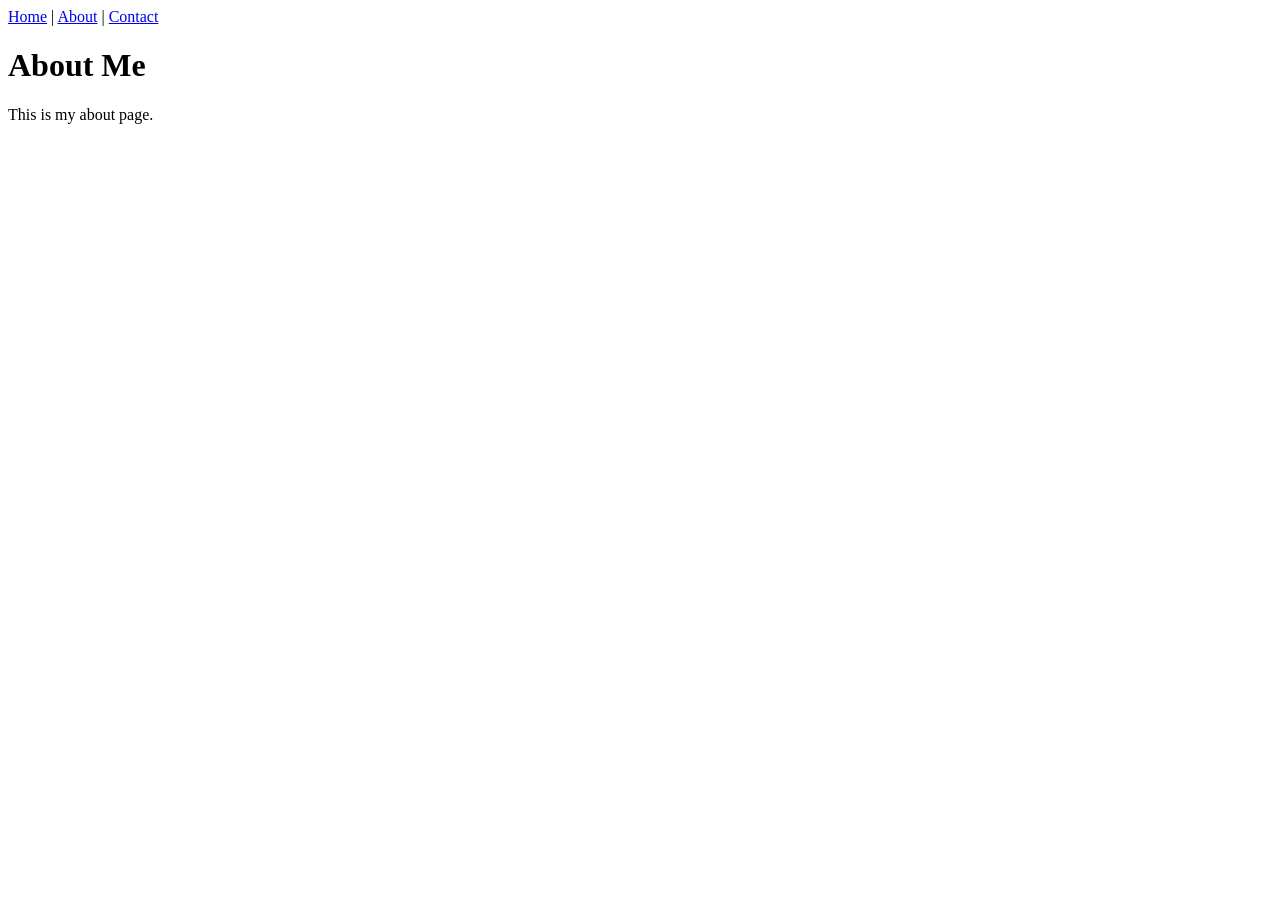
==== about.html @ d397bc39 "Add about.html with basic structure and content" ====
<!DOCTYPE html>
<html lang="en">
<head>
  <meta charset="UTF-8">
  <meta name="viewport" content="width=device-width, initial-scale=1.0">
  <title>About</title>
</head>
<body>

<header>
  <nav>
    <a href="index.html">Home</a> |
    <a href="about.html">About</a> |
    <a href="contact.html">Contact</a>
  </nav>
</header>

<main>
  <h1>About Me</h1>
  <p>This is my about page.</p>
</main>

</body>
</html>
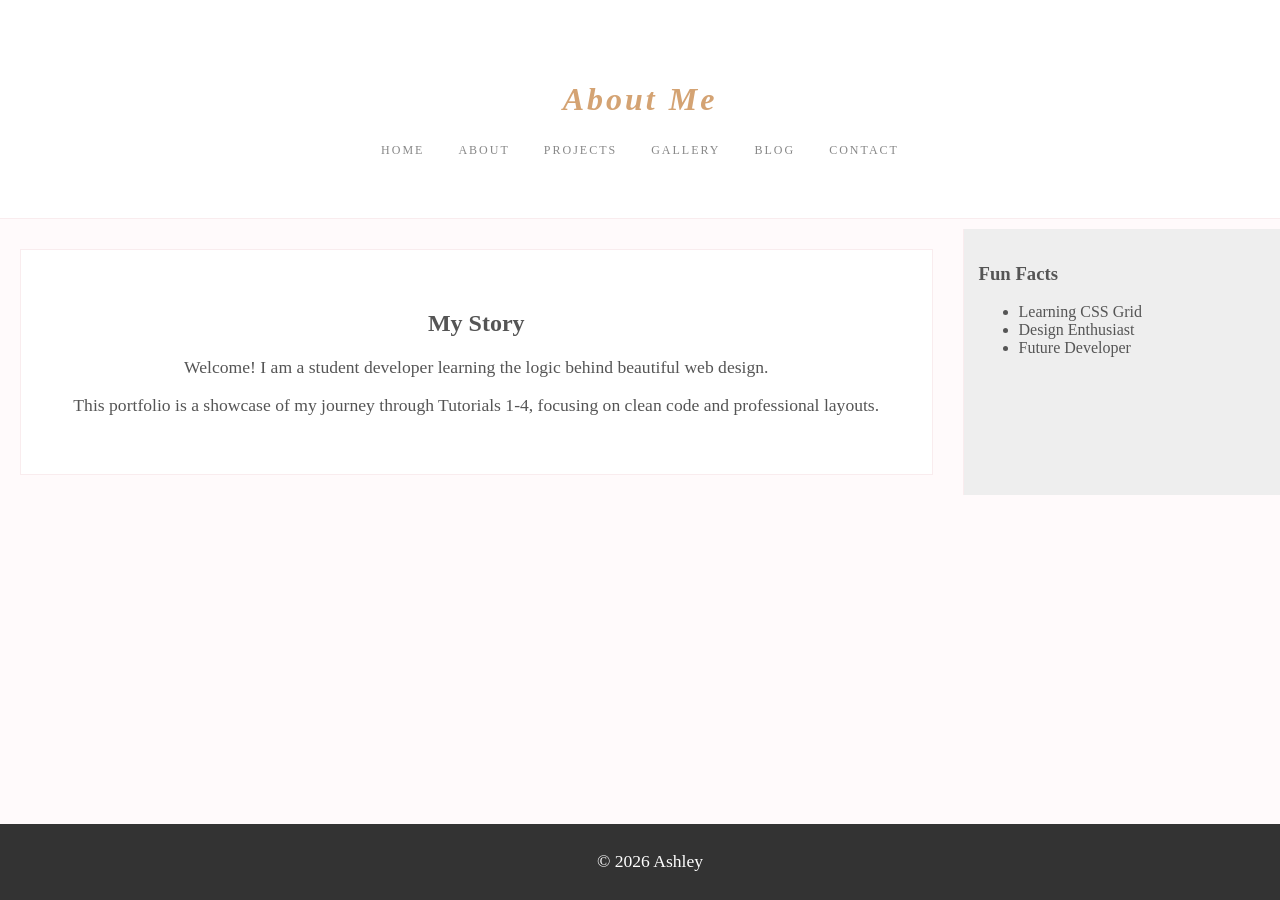
==== commit 2b0b6785: "Revamp About page with new structure and details Updated the About page layout and content." ====
--- a/about.html
+++ b/about.html
@@ -1,24 +1,47 @@
 <!DOCTYPE html>
 <html lang="en">
 <head>
-  <meta charset="UTF-8">
-  <meta name="viewport" content="width=device-width, initial-scale=1.0">
-  <title>About</title>
+    <meta charset="UTF-8">
+    <meta name="viewport" content="width=device-width, initial-scale=1.0">
+    <title>About Me | Ashley's Portfolio</title>
+    <link rel="stylesheet" href="styles.css">
 </head>
 <body>
 
-<header>
-  <nav>
-    <a href="index.html">Home</a> |
-    <a href="about.html">About</a> |
-    <a href="contact.html">Contact</a>
-  </nav>
-</header>
+    <div class="container">
+        <header>
+            <h1>About Me</h1>
+            <nav>
+                <a href="index.html">Home</a>
+                <a href="about.html">About</a>
+                <a href="projects.html">Projects</a>
+                <a href="gallery.html">Gallery</a>
+                <a href="blog.html">Blog</a>
+                <a href="contact.html">Contact</a>
+            </nav>
+        </header>
 
-<main>
-  <h1>About Me</h1>
-  <p>This is my about page.</p>
-</main>
+        <main>
+            <section>
+                <h2>My Story</h2>
+                <p>Welcome! I am a student developer learning the logic behind beautiful web design.</p>
+                <p>This portfolio is a showcase of my journey through Tutorials 1-4, focusing on clean code and professional layouts.</p>
+            </section>
+        </main>
+
+        <aside>
+            <h3>Fun Facts</h3>
+            <ul>
+                <li>Learning CSS Grid</li>
+                <li>Design Enthusiast</li>
+                <li>Future Developer</li>
+            </ul>
+        </aside>
+
+        <footer>
+            <p>&copy; 2026 Ashley</p>
+        </footer>
+    </div>
 
 </body>
 </html>
--- a/styles.css
+++ b/styles.css
@@ -0,0 +1,158 @@
+body {
+    font-family: 'Playfair Display', serif; 
+    background-color: #fffafb; /* Soft blush pink */
+    color: #555;
+    margin: 0;
+}
+
+header {
+    grid-area: header;
+    background-color: #ffffff; 
+    padding: 60px 0;
+    text-align: center;
+    border-bottom: 1px solid #f9ecee; 
+}
+
+header h1 {
+    color: #d4a373; /* Rose gold color */
+    font-style: italic;
+    letter-spacing: 3px;
+    text-transform: none; /* Keeps it soft and cursive-like */
+}
+
+nav a {
+    color: #888;
+    text-transform: uppercase;
+    font-size: 0.75rem;
+    letter-spacing: 2px;
+    text-decoration: none;
+    margin: 0 15px;
+    transition: 0.3s;
+}
+
+nav a:hover {
+    color: #d4a373;
+}
+
+main {
+    grid-area: main;
+    background: #ffffff;
+    padding: 40px;
+    margin: 20px;
+    border: 1px solid #f9ecee;
+    text-align: center;
+}
+
+aside {
+    grid-area: aside;
+    background-color: #fff;
+    border-left: 1px solid #f9ecee;
+    padding: 20px;
+}
+footer {
+    background-color: #333;
+    color: white;
+    text-align: center;
+    padding: 10px;
+    position: fixed;
+    bottom: 0;
+    width: 100%;
+}
+p {
+    font-size: 1.1em;
+}
+
+a {
+    color: #4CAF50;
+    text-decoration: none;
+}
+
+a:hover {
+    text-decoration: underline;
+}
+img {
+    border: 5px solid #4CAF50;
+    border-radius: 10px;
+}
+main a[href^="mailto:"] {
+    color: #ff5722;
+    font-weight: bold;
+}
+.projects-grid {
+    display: grid; /* Enables Grid layout [cite: 2275] */
+    grid-template-columns: repeat(3, 1fr); /* Creates 3 equal columns [cite: 2276] */
+    gap: 20px; /* Adds spacing between cards [cite: 2277] */
+    margin-top: 20px; [cite: 2278]
+}
+
+.project-card {
+    background: #f9f9f9; [cite: 2362]
+    padding: 15px; [cite: 2363]
+    border-radius: 10px; [cite: 2364]
+    border: 1px solid #ddd; [cite: 2365]
+    box-shadow: 0px 2px 5px rgba(0,0,0,0.1); [cite: 2366]
+}
+    .gallery-grid {
+    display: grid; [cite: 2307]
+    grid-template-columns: repeat(4, 1fr); 
+    gap: 15px; [cite: 2309]
+}
+
+.gallery-grid img {
+    width: 100%; [cite: 2313]
+    height: 180px; [cite: 2314]
+    object-fit: cover; /* Ensures images don't look stretched [cite: 2315] */
+    border-radius: 10px; [cite: 2316]
+}
+    .blog-grid {
+    display: grid; [cite: 2356]
+    grid-template-columns: repeat(2, 1fr); 
+    gap: 20px; [cite: 2358]
+}
+
+.blog-post {
+    background: #f9f9f9; [cite: 2362]
+    padding: 15px; [cite: 2363]
+    border-radius: 10px; [cite: 2364]
+    border: 1px solid #ddd; [cite: 2365]
+}
+    .project-card, .blog-post {
+    transition: transform 0.3s; /* Smooth movement [cite: 2460] */
+}
+
+.project-card:hover, .blog-post:hover {
+    transform: scale(1.03); /* Slightly enlarges the card on hover [cite: 2463] */
+}
+    @media (max-width: 768px) {
+    .projects-grid, .blog-grid, .gallery-grid {
+        grid-template-columns: 1fr; /* 1 column for everything on mobile [cite: 2285, 2328, 2372] */
+    }
+}
+    /* Homepage Grid Layout */
+.container {
+    display: grid;
+    grid-template-areas: 
+        "header header"
+        "main aside"
+        "footer footer";
+    grid-template-columns: 3fr 1fr; /* Main content is wider than sidebar */
+    gap: 10px;
+}
+
+/* Assigning the areas */
+header { grid-area: header; }
+main { grid-area: main; }
+aside { grid-area: aside; background: #eeeeee; padding: 15px; }
+footer { grid-area: footer; }
+
+/* Responsive: Stack them on top of each other for mobile */
+@media (max-width: 768px) {
+    .container {
+        grid-template-areas: 
+            "header"
+            "main"
+            "aside"
+            "footer";
+        grid-template-columns: 1fr;
+    }
+}
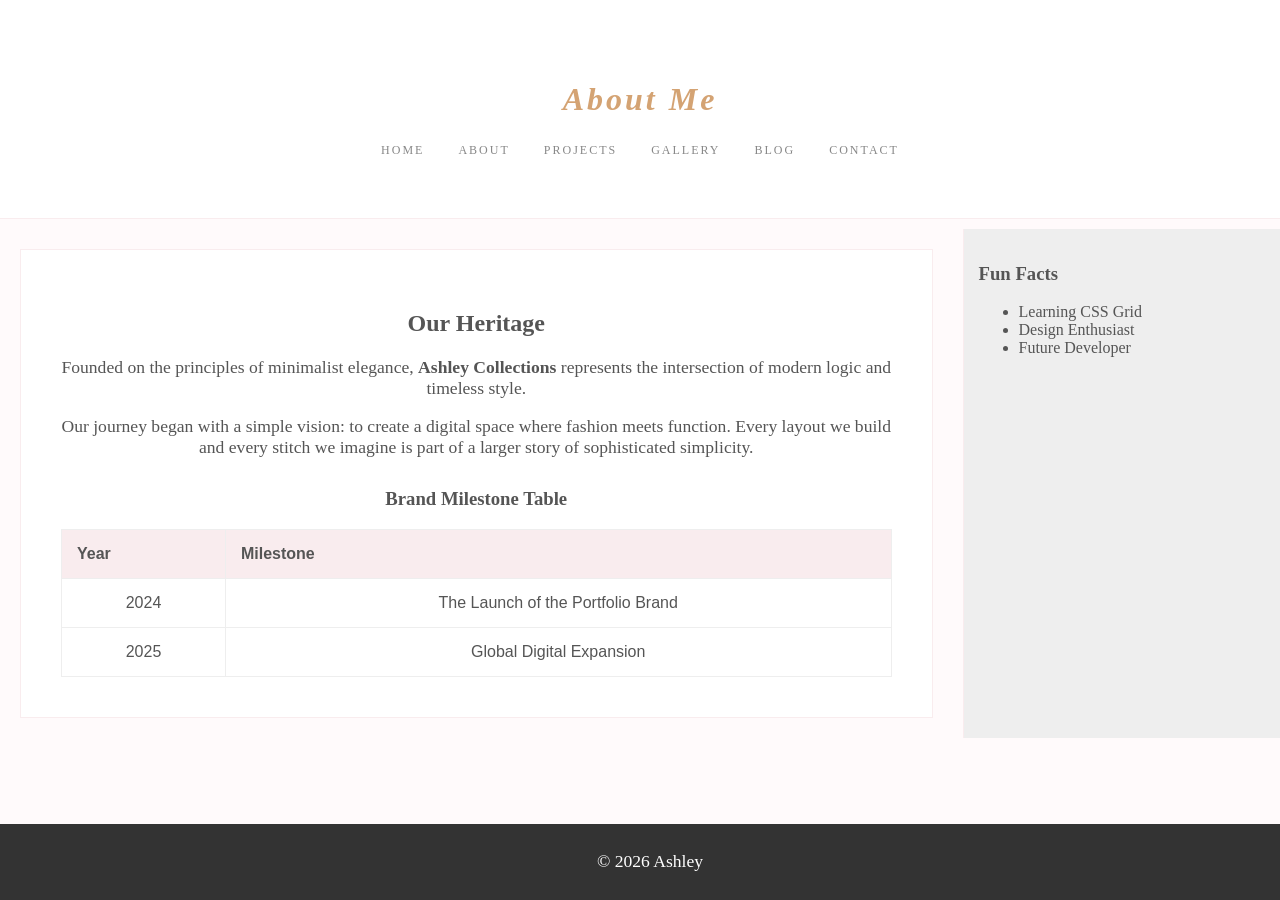
==== commit b7e0a066: "Revise main section to showcase brand heritage Updated the main section to reflect the brand's herit" ====
--- a/about.html
+++ b/about.html
@@ -21,13 +21,29 @@
             </nav>
         </header>
 
-        <main>
-            <section>
-                <h2>My Story</h2>
-                <p>Welcome! I am a student developer learning the logic behind beautiful web design.</p>
-                <p>This portfolio is a showcase of my journey through Tutorials 1-4, focusing on clean code and professional layouts.</p>
-            </section>
-        </main>
+       <main>
+    <section>
+        <h2>Our Heritage</h2>
+        <p>Founded on the principles of minimalist elegance, <strong>Ashley Collections</strong> represents the intersection of modern logic and timeless style.</p>
+        <p>Our journey began with a simple vision: to create a digital space where fashion meets function. Every layout we build and every stitch we imagine is part of a larger story of sophisticated simplicity.</p>
+        
+        <h3 style="margin-top: 30px;">Brand Milestone Table</h3>
+        <table style="width: 100%; border-collapse: collapse; margin-top: 10px; font-family: sans-serif;">
+            <tr style="background-color: #f9ecee;">
+                <th style="padding: 15px; border: 1px solid #eee; text-align: left;">Year</th>
+                <th style="padding: 15px; border: 1px solid #eee; text-align: left;">Milestone</th>
+            </tr>
+            <tr>
+                <td style="padding: 15px; border: 1px solid #eee;">2024</td>
+                <td style="padding: 15px; border: 1px solid #eee;">The Launch of the Portfolio Brand</td>
+            </tr>
+            <tr>
+                <td style="padding: 15px; border: 1px solid #eee;">2025</td>
+                <td style="padding: 15px; border: 1px solid #eee;">Global Digital Expansion</td>
+            </tr>
+        </table>
+    </section>
+</main>
 
         <aside>
             <h3>Fun Facts</h3>
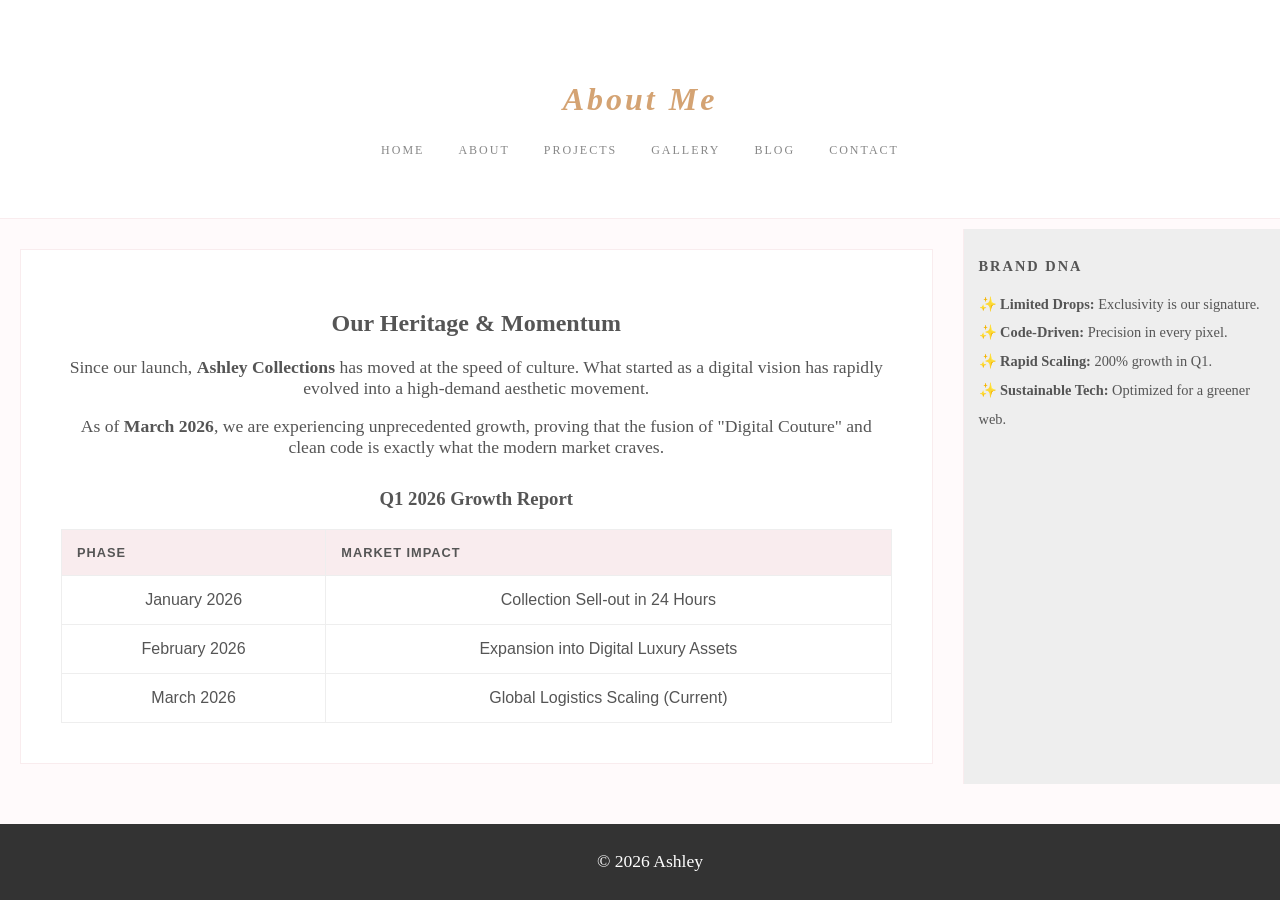
==== commit 81958a95: "Revise heritage section and update brand information Updated the content and structure of the herita" ====
--- a/about.html
+++ b/about.html
@@ -21,38 +21,44 @@
             </nav>
         </header>
 
-       <main>
+  <main>
     <section>
-        <h2>Our Heritage</h2>
-        <p>Founded on the principles of minimalist elegance, <strong>Ashley Collections</strong> represents the intersection of modern logic and timeless style.</p>
-        <p>Our journey began with a simple vision: to create a digital space where fashion meets function. Every layout we build and every stitch we imagine is part of a larger story of sophisticated simplicity.</p>
+        <h2>Our Heritage & Momentum</h2>
+        <p>Since our launch, <strong>Ashley Collections</strong> has moved at the speed of culture. What started as a digital vision has rapidly evolved into a high-demand aesthetic movement.</p>
         
-        <h3 style="margin-top: 30px;">Brand Milestone Table</h3>
+        <p>As of <strong>March 2026</strong>, we are experiencing unprecedented growth, proving that the fusion of "Digital Couture" and clean code is exactly what the modern market craves.</p>
+        
+        <h3 style="margin-top: 30px;">Q1 2026 Growth Report</h3>
         <table style="width: 100%; border-collapse: collapse; margin-top: 10px; font-family: sans-serif;">
-            <tr style="background-color: #f9ecee;">
-                <th style="padding: 15px; border: 1px solid #eee; text-align: left;">Year</th>
-                <th style="padding: 15px; border: 1px solid #eee; text-align: left;">Milestone</th>
+            <tr style="background-color: #f9ecee; text-transform: uppercase; font-size: 0.8rem; letter-spacing: 1px;">
+                <th style="padding: 15px; border: 1px solid #eee; text-align: left;">Phase</th>
+                <th style="padding: 15px; border: 1px solid #eee; text-align: left;">Market Impact</th>
             </tr>
             <tr>
-                <td style="padding: 15px; border: 1px solid #eee;">2024</td>
-                <td style="padding: 15px; border: 1px solid #eee;">The Launch of the Portfolio Brand</td>
+                <td style="padding: 15px; border: 1px solid #eee;">January 2026</td>
+                <td style="padding: 15px; border: 1px solid #eee;">Collection Sell-out in 24 Hours</td>
             </tr>
             <tr>
-                <td style="padding: 15px; border: 1px solid #eee;">2025</td>
-                <td style="padding: 15px; border: 1px solid #eee;">Global Digital Expansion</td>
+                <td style="padding: 15px; border: 1px solid #eee;">February 2026</td>
+                <td style="padding: 15px; border: 1px solid #eee;">Expansion into Digital Luxury Assets</td>
+            </tr>
+            <tr>
+                <td style="padding: 15px; border: 1px solid #eee;">March 2026</td>
+                <td style="padding: 15px; border: 1px solid #eee;">Global Logistics Scaling (Current)</td>
             </tr>
         </table>
     </section>
 </main>
 
-        <aside>
-            <h3>Fun Facts</h3>
-            <ul>
-                <li>Learning CSS Grid</li>
-                <li>Design Enthusiast</li>
-                <li>Future Developer</li>
-            </ul>
-        </aside>
+<aside>
+    <h3 style="text-transform: uppercase; letter-spacing: 2px; font-size: 0.9rem;">Brand DNA</h3>
+    <ul style="list-style: none; padding: 0; line-height: 2; color: #555; font-size: 0.9rem;">
+        <li>✨ <strong>Limited Drops:</strong> Exclusivity is our signature.</li>
+        <li>✨ <strong>Code-Driven:</strong> Precision in every pixel.</li>
+        <li>✨ <strong>Rapid Scaling:</strong> 200% growth in Q1.</li>
+        <li>✨ <strong>Sustainable Tech:</strong> Optimized for a greener web.</li>
+    </ul>
+</aside>
 
         <footer>
             <p>&copy; 2026 Ashley</p>
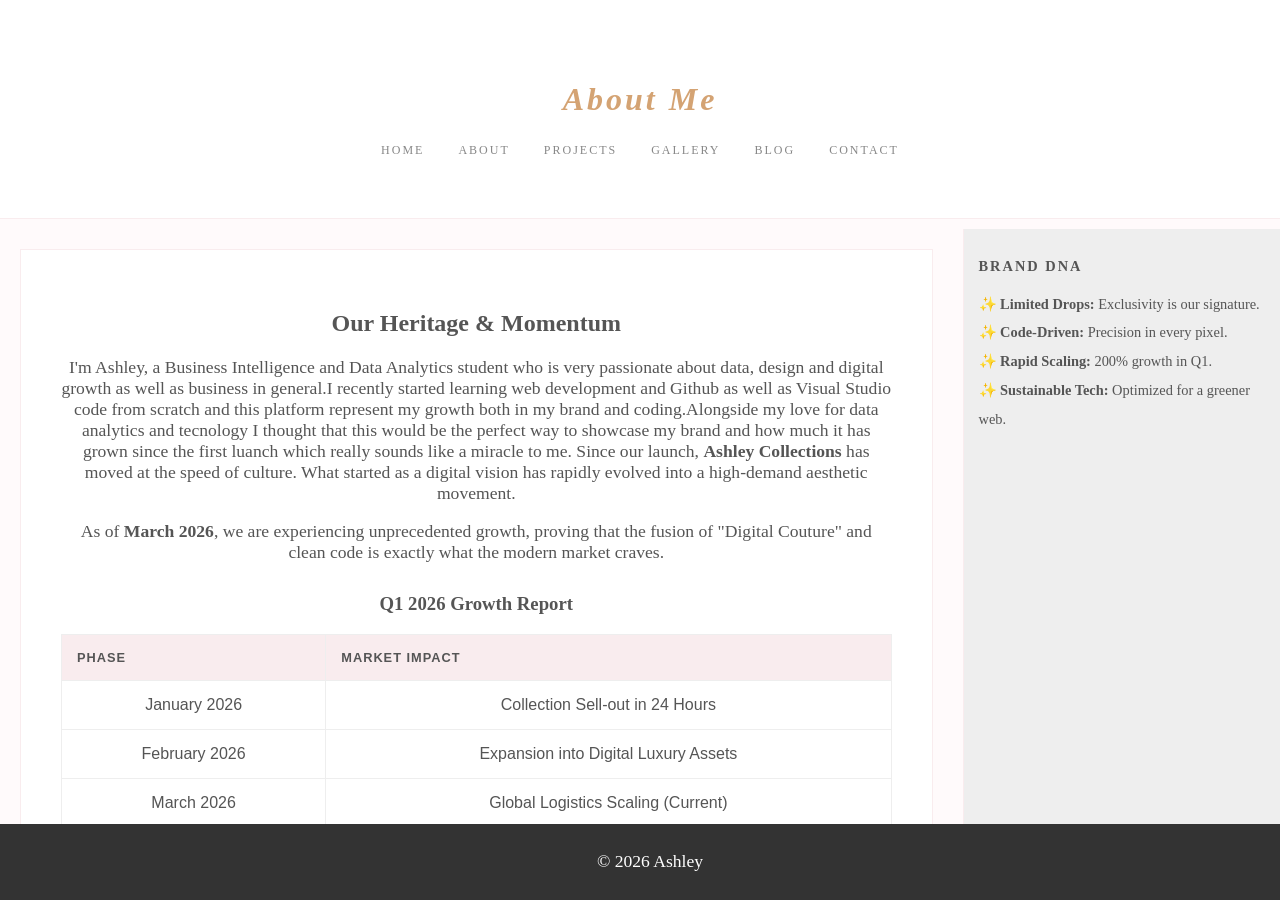
==== commit 46915195: "Update about.html" ====
--- a/about.html
+++ b/about.html
@@ -24,7 +24,7 @@
   <main>
     <section>
         <h2>Our Heritage & Momentum</h2>
-        <p>Since our launch, <strong>Ashley Collections</strong> has moved at the speed of culture. What started as a digital vision has rapidly evolved into a high-demand aesthetic movement.</p>
+        <p>I'm Ashley, a Business Intelligence and Data Analytics student who is very passionate about data, design and digital growth as well as business in general.I recently started learning web development and Github as well as Visual Studio code from scratch and this platform represent my growth both in my brand and coding.Alongside my love for data analytics and tecnology I thought that this would be the perfect way to showcase my brand and how much it has grown since the first luanch which really sounds like a miracle to me. Since our launch, <strong>Ashley Collections</strong> has moved at the speed of culture. What started as a digital vision has rapidly evolved into a high-demand aesthetic movement.</p>
         
         <p>As of <strong>March 2026</strong>, we are experiencing unprecedented growth, proving that the fusion of "Digital Couture" and clean code is exactly what the modern market craves.</p>
         
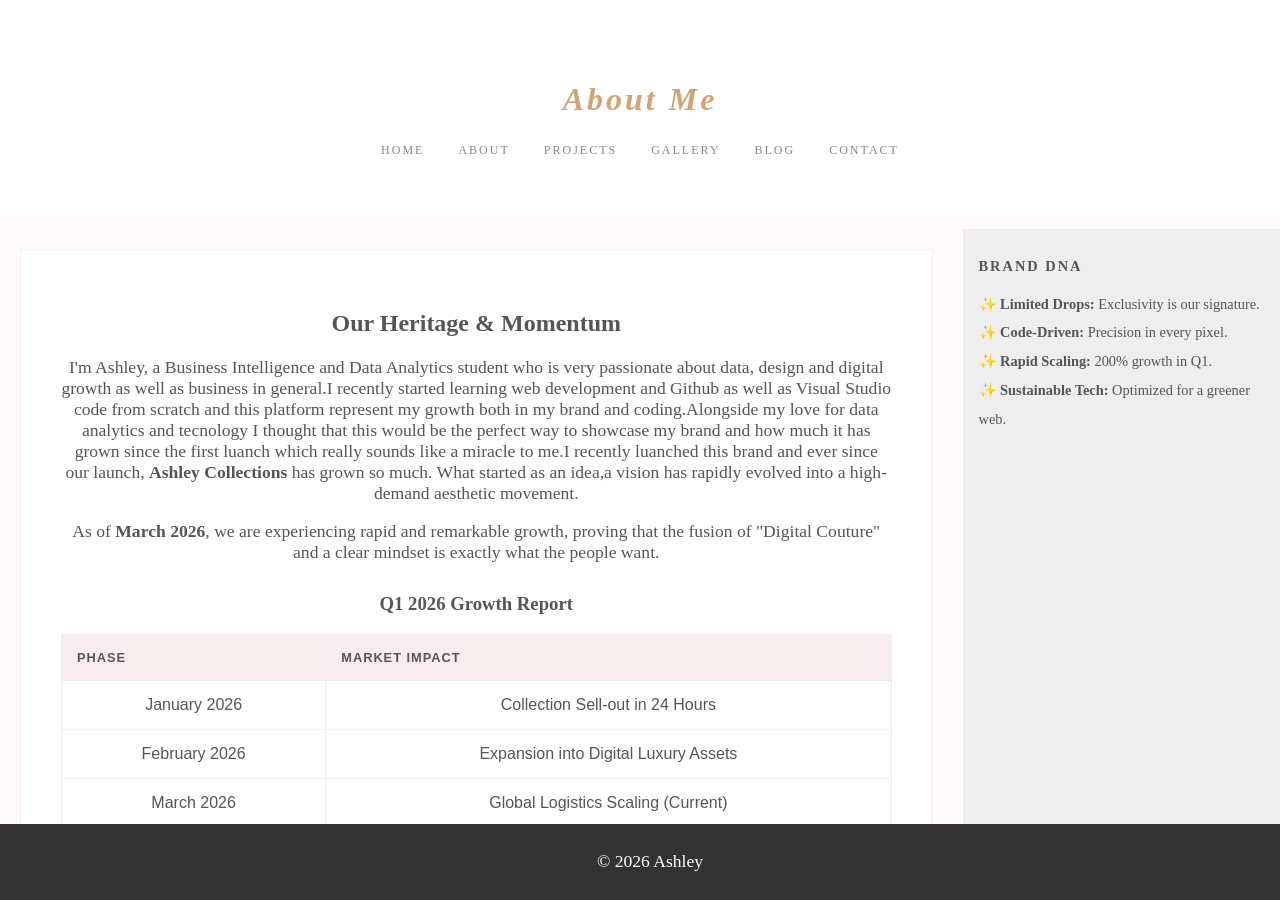
==== commit 7e0f6aca: "Update about.html" ====
--- a/about.html
+++ b/about.html
@@ -24,9 +24,9 @@
   <main>
     <section>
         <h2>Our Heritage & Momentum</h2>
-        <p>I'm Ashley, a Business Intelligence and Data Analytics student who is very passionate about data, design and digital growth as well as business in general.I recently started learning web development and Github as well as Visual Studio code from scratch and this platform represent my growth both in my brand and coding.Alongside my love for data analytics and tecnology I thought that this would be the perfect way to showcase my brand and how much it has grown since the first luanch which really sounds like a miracle to me. Since our launch, <strong>Ashley Collections</strong> has moved at the speed of culture. What started as a digital vision has rapidly evolved into a high-demand aesthetic movement.</p>
+        <p>I'm Ashley, a Business Intelligence and Data Analytics student who is very passionate about data, design and digital growth as well as business in general.I recently started learning web development and Github as well as Visual Studio code from scratch and this platform represent my growth both in my brand and coding.Alongside my love for data analytics and tecnology I thought that this would be the perfect way to showcase my brand and how much it has grown since the first luanch which really sounds like a miracle to me.I recently luanched this brand and ever since our launch, <strong>Ashley Collections</strong> has grown so much. What started as an idea,a vision has rapidly evolved into a high-demand aesthetic movement.</p>
         
-        <p>As of <strong>March 2026</strong>, we are experiencing unprecedented growth, proving that the fusion of "Digital Couture" and clean code is exactly what the modern market craves.</p>
+        <p>As of <strong>March 2026</strong>, we are experiencing rapid and remarkable growth, proving that the fusion of "Digital Couture" and a clear mindset is exactly what the people want.</p>
         
         <h3 style="margin-top: 30px;">Q1 2026 Growth Report</h3>
         <table style="width: 100%; border-collapse: collapse; margin-top: 10px; font-family: sans-serif;">
